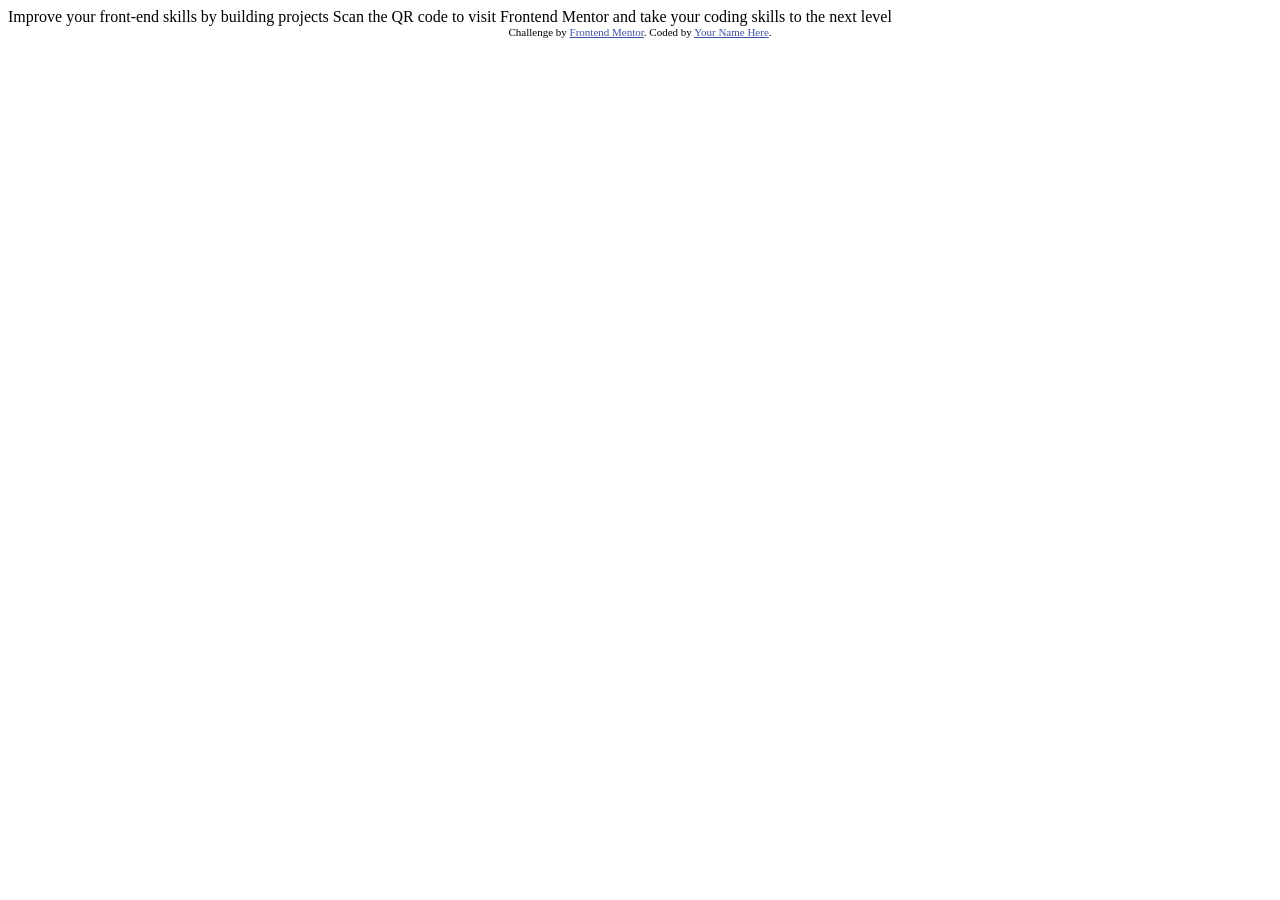
==== index.html @ 9e742ae7 "initial commit" ====
<!DOCTYPE html>
<html lang="en">
<head>
  <meta charset="UTF-8">
  <meta name="viewport" content="width=device-width, initial-scale=1.0"> <!-- displays site properly based on user's device -->

  <link rel="icon" type="image/png" sizes="32x32" href="./images/favicon-32x32.png">
  
  <title>Frontend Mentor | QR code component</title>

  <!-- Feel free to remove these styles or customise in your own stylesheet 👍 -->
  <style>
    .attribution { font-size: 11px; text-align: center; }
    .attribution a { color: hsl(228, 45%, 44%); }
  </style>
</head>
<body>

  Improve your front-end skills by building projects

  Scan the QR code to visit Frontend Mentor and take your coding skills to the next level
  
  <div class="attribution">
    Challenge by <a href="https://www.frontendmentor.io?ref=challenge" target="_blank">Frontend Mentor</a>. 
    Coded by <a href="#">Your Name Here</a>.
  </div>
</body>
</html>
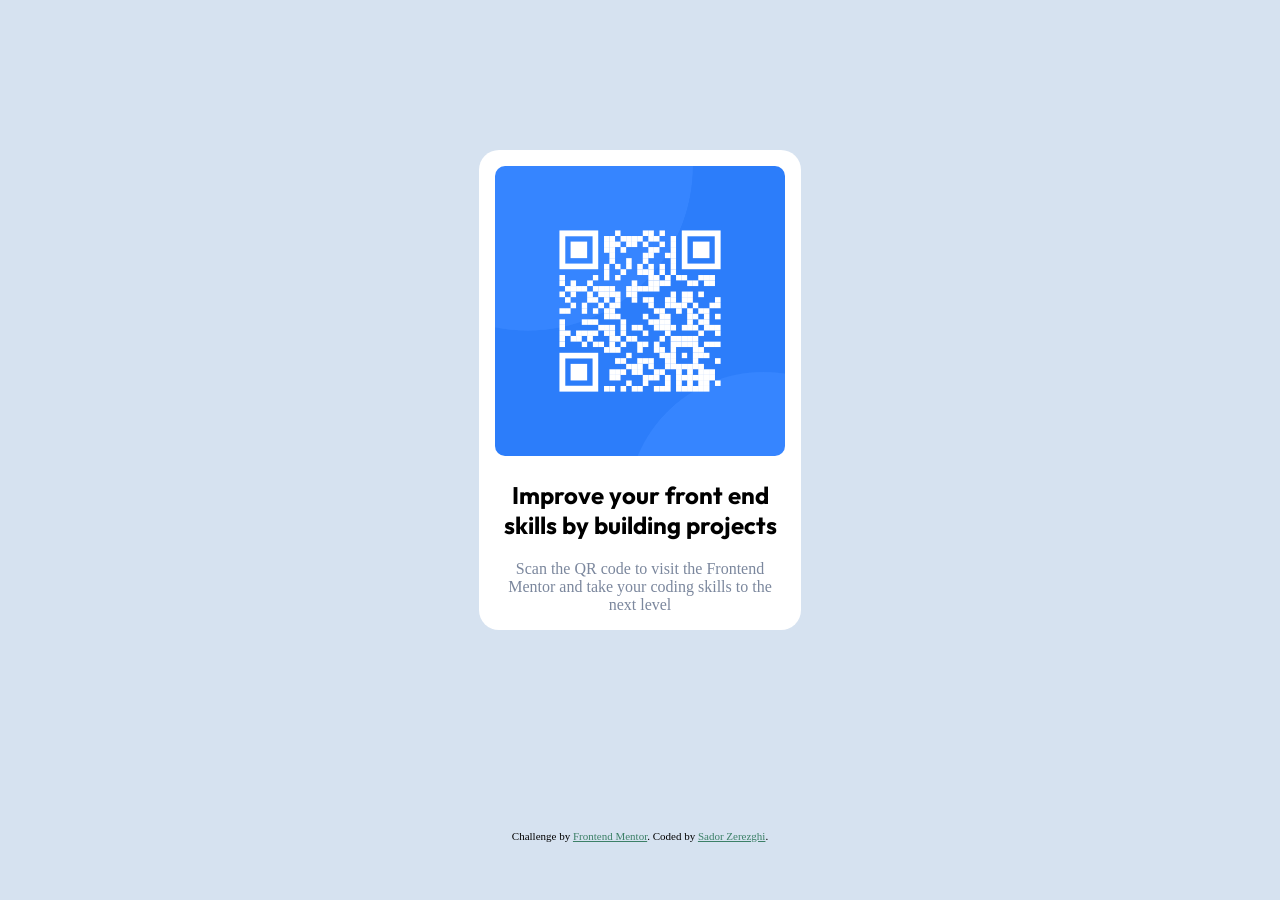
==== commit a7e3a723: "Added main structure + CSS" ====
--- a/index.html
+++ b/index.html
@@ -1,28 +1,38 @@
 <!DOCTYPE html>
 <html lang="en">
+
 <head>
   <meta charset="UTF-8">
-  <meta name="viewport" content="width=device-width, initial-scale=1.0"> <!-- displays site properly based on user's device -->
+  <meta name="viewport" content="width=device-width, initial-scale=1.0">
+
+  <link rel="preconnect" href="https://fonts.googleapis.com">
+  <link rel="preconnect" href="https://fonts.gstatic.com" crossorigin>
+  <link href="https://fonts.googleapis.com/css2?family=Outfit:wght@400;700&display=swap" rel="stylesheet">
 
   <link rel="icon" type="image/png" sizes="32x32" href="./images/favicon-32x32.png">
-  
+  <link rel="stylesheet" href="./styles/style.css">
+
   <title>Frontend Mentor | QR code component</title>
+</head>
 
-  <!-- Feel free to remove these styles or customise in your own stylesheet 👍 -->
-  <style>
-    .attribution { font-size: 11px; text-align: center; }
-    .attribution a { color: hsl(228, 45%, 44%); }
-  </style>
-</head>
 <body>
 
-  Improve your front-end skills by building projects
+  <main class="container">
+    <div class="content-container">
+      <img src="images\image-qr-code.png">
 
-  Scan the QR code to visit Frontend Mentor and take your coding skills to the next level
-  
-  <div class="attribution">
-    Challenge by <a href="https://www.frontendmentor.io?ref=challenge" target="_blank">Frontend Mentor</a>. 
-    Coded by <a href="#">Your Name Here</a>.
-  </div>
+      <h2> Improve your front end skills by building projects</h2>
+      <span> Scan the QR code to visit the Frontend Mentor and take your coding skills to the next level </span>
+    </div>
+
+
+
+  </main>
+  <footer class="attribution">
+    Challenge by <a href="https://www.frontendmentor.io?ref=challenge" target="_blank">Frontend Mentor</a>.
+    Coded by <a href="#">Sador Zerezghi</a>.
+  </footer>
 </body>
+
+
 </html>
--- a/styles/style.css
+++ b/styles/style.css
@@ -0,0 +1,56 @@
+@import url("https://fonts.googleapis.com/css2?family=Red+Hat+Display:wght@500&display=swap");
+
+body {
+  display: flex;
+  flex-direction: column;
+  align-items: center;
+  padding: 0;
+  margin: auto 0;
+  box-sizing: border-box;
+  background-color: hsl(212deg, 45%, 89%);
+}
+
+.container {
+  display: flex;
+  flex-direction: column;
+  justify-content: center;
+  align-items: center;
+  overflow: hidden;
+  max-width: -webkit-min-content;
+  max-width: -moz-min-content;
+  max-width: min-content;
+  border-radius: 20px;
+  margin-top: 150px;
+  background-color: hsl(0deg, 0%, 100%);
+}
+
+.content-container {
+  text-align: center;
+  padding: 1em;
+}
+
+.content-container img {
+  width: 290px;
+  border-radius: 10px;
+}
+
+.content-container h2 {
+  font-family: "Outfit", sans-serif;
+}
+
+.content-container span {
+  text-align: center;
+  color: hsl(220deg, 15%, 55%);
+}
+
+
+/* Footer */
+.attribution {
+  font-size: 11px;
+  text-align: center;
+  margin-top: 200px;
+}
+
+.attribution a {
+  color: hsl(158deg, 36%, 37%);
+} /*# sourceMappingURL=style.css.map */
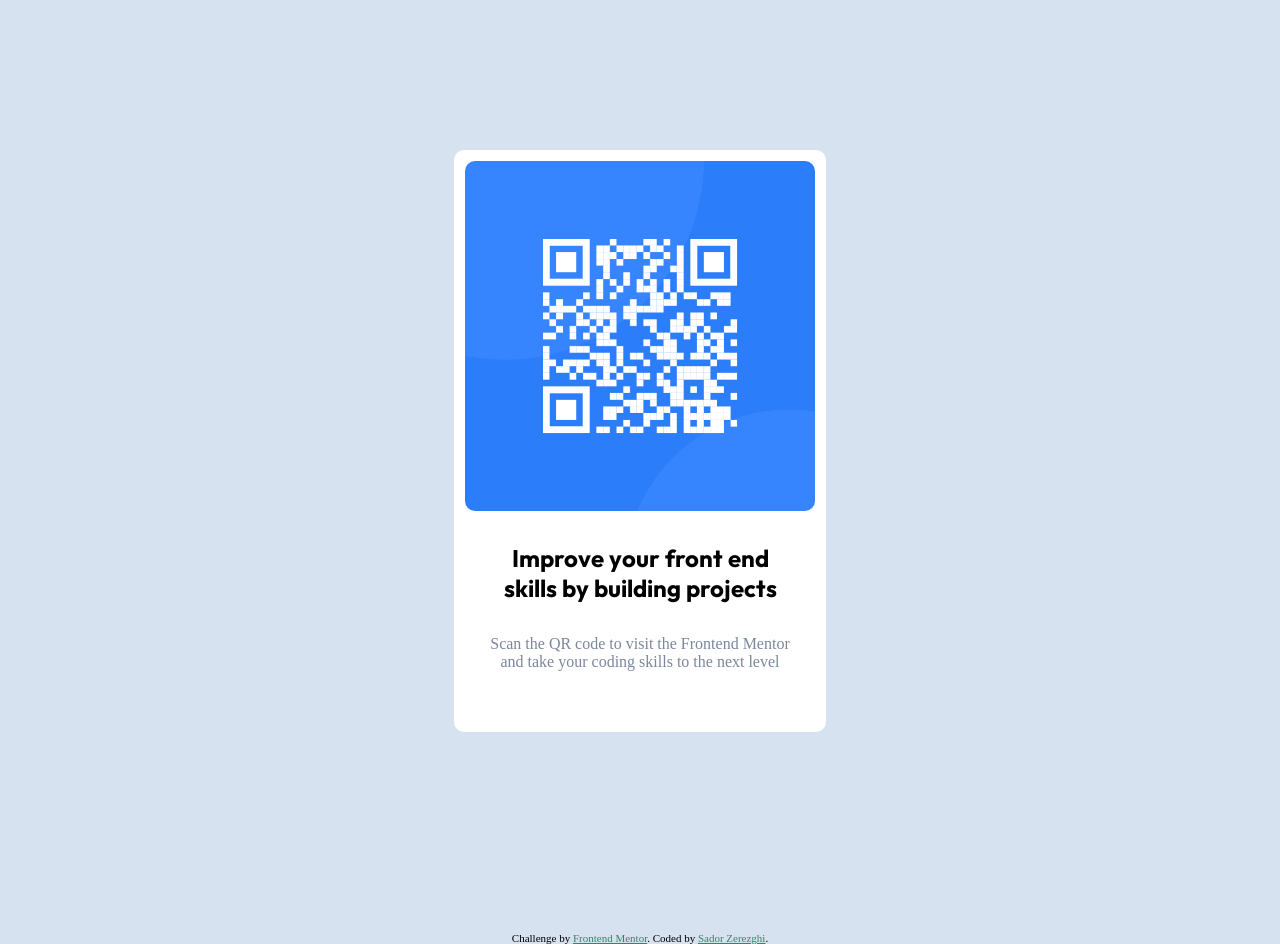
==== commit 2eb41471: "Added div underscore" ====
--- a/index.html
+++ b/index.html
@@ -18,7 +18,7 @@
 <body>
 
   <main class="container">
-    <div class="content-container">
+    <div class="content_container">
       <img src="images\image-qr-code.png">
 
       <h2> Improve your front end skills by building projects</h2>
--- a/styles/style.css
+++ b/styles/style.css
@@ -1,9 +1,9 @@
 @import url("https://fonts.googleapis.com/css2?family=Red+Hat+Display:wght@500&display=swap");
-
 body {
   display: flex;
   flex-direction: column;
   align-items: center;
+  justify-content: center;
   padding: 0;
   margin: auto 0;
   box-sizing: border-box;
@@ -13,36 +13,48 @@
 .container {
   display: flex;
   flex-direction: column;
+  align-items: center;
   justify-content: center;
-  align-items: center;
   overflow: hidden;
-  max-width: -webkit-min-content;
   max-width: -moz-min-content;
   max-width: min-content;
-  border-radius: 20px;
   margin-top: 150px;
+  border-radius: 10px;
   background-color: hsl(0deg, 0%, 100%);
 }
 
-.content-container {
-  text-align: center;
-  padding: 1em;
+.content_container {
+  display: flex;
+  flex-direction: column;
+  align-items: center;
+  justify-content: center;
+  padding: 11px;
 }
 
-.content-container img {
-  width: 290px;
+.content_container img {
+  width: 350px;
   border-radius: 10px;
 }
 
-.content-container h2 {
-  font-family: "Outfit", sans-serif;
+.content_container {
+  display: flex;
+  flex-direction: column;
+  align-items: center;
+  justify-content: center;
 }
 
-.content-container span {
+.content_container h2 {
+  font-family: "Outfit", sans-serif;
   text-align: center;
-  color: hsl(220deg, 15%, 55%);
+  margin: 32px;
 }
 
+.content_container span {
+  color: hsl(220deg, 15%, 55%);
+  margin: 0 0 50px 0;
+  padding: 0 25px 0 25px;
+  text-align: center;
+}
 
 /* Footer */
 .attribution {
@@ -53,4 +65,4 @@
 
 .attribution a {
   color: hsl(158deg, 36%, 37%);
-} /*# sourceMappingURL=style.css.map */
+}/*# sourceMappingURL=style.css.map */
